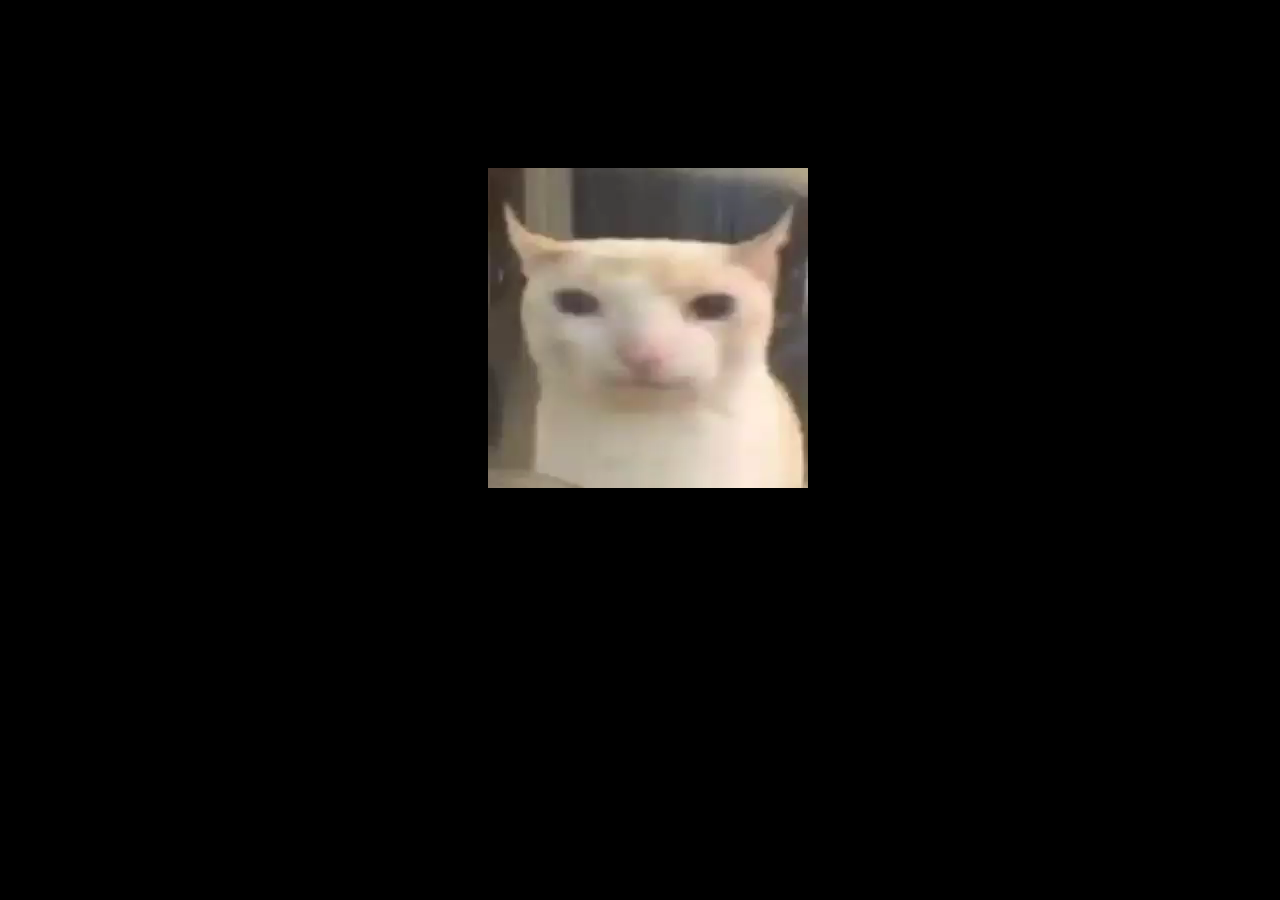
==== malokera.html @ 7f4af3d6 "malokera" ====
<!DOCTYPE html>
<html lang="en">
<head>
    <meta charset="UTF-8">
    <meta http-equiv="X-UA-Compatible" content="IE=edge">
    <meta name="viewport" content="width=device-width, initial-scale=1.0">
    <title>Document</title>
    <link rel="stylesheet" href="style.css">
</head>
<body>
    <video src="./Video.Guru_20220905_123618085.mp4" autoplay></video>
</body>
</html>
---- style.css ----
body{
   background-color: black;

 }

 h1{
    border: 4px dotted black;
    margin-left: 11em;
    margin-right: 10em;
    border-radius: 15%;
    background-color: red;
    padding-left: 7em;
    padding-right: 8em;
    width: 100px;
    margin-bottom: 8em;
 }

 h2{
    margin-top: 2em;
    margin-bottom: 2em;
    color: white;
    margin-left: 30em;
    margin-right: 30em;
    font-size: larger;

 }
 a{
    margin-left: 34em;
    margin-right: 37em;
    margin-top: 2em;

    
 }

 button{
    font-size: 2em;
    border: 20px double white;
 }

 video{
    margin-left: 30em;
    margin-right: 30em;
    margin-top: 10em;
 }
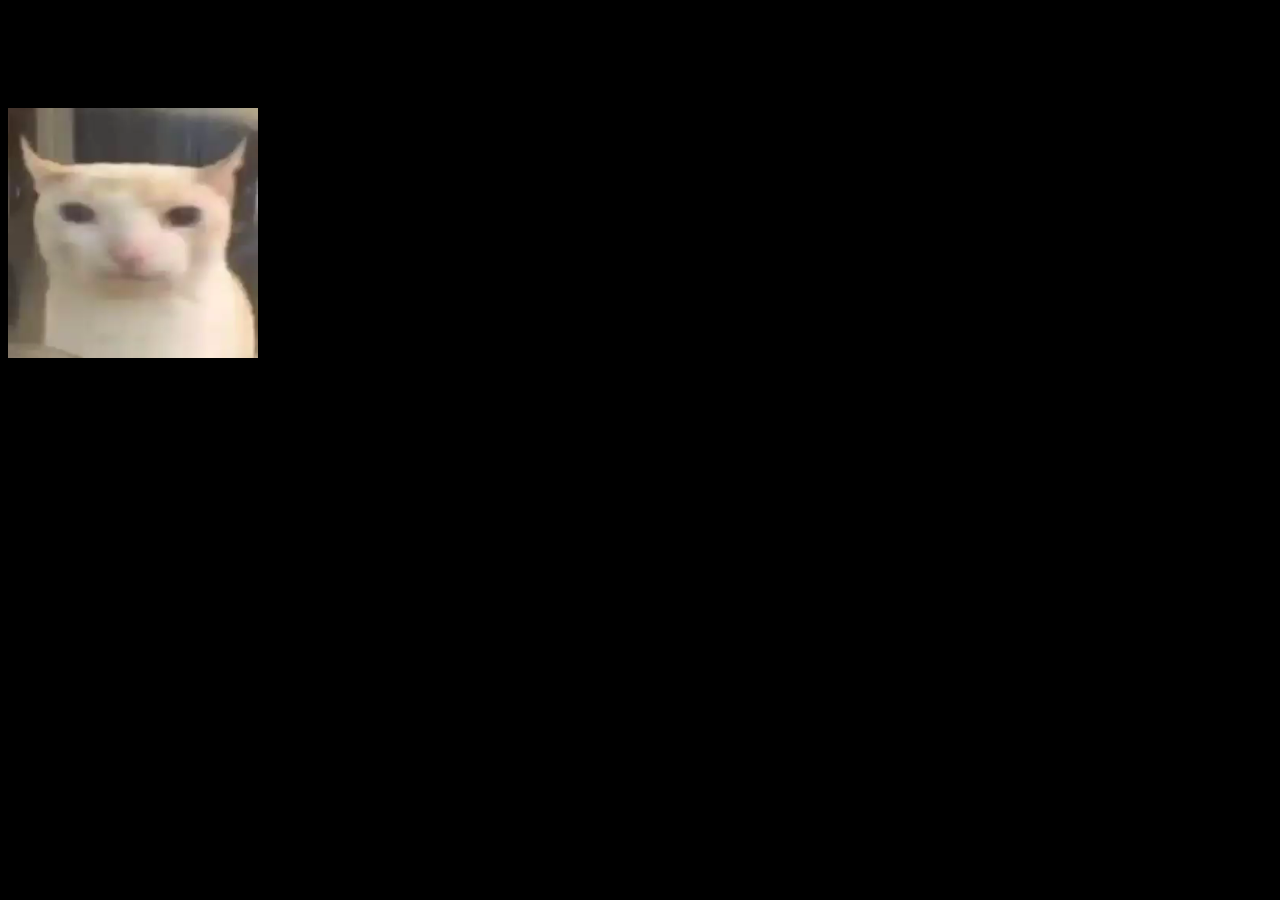
==== commit 4a449078: "adaptacion a telefono" ====
--- a/malokera.html
+++ b/malokera.html
@@ -7,7 +7,7 @@
     <title>Document</title>
     <link rel="stylesheet" href="style.css">
 </head>
-<body>
+<body id="20">
     <video src="./Video.Guru_20220905_123618085.mp4" autoplay></video>
 </body>
 </html>--- a/style.css
+++ b/style.css
@@ -1,44 +1,33 @@
  body{
    background-color: black;
-
  }
 
  h1{
     border: 4px dotted black;
-    margin-left: 11em;
-    margin-right: 10em;
     border-radius: 15%;
-    background-color: red;
-    padding-left: 7em;
-    padding-right: 8em;
-    width: 100px;
+    background-color: red; 
+    width: 200px;
     margin-bottom: 8em;
+    padding-left: 50px;
  }
 
  h2{
     margin-top: 2em;
     margin-bottom: 2em;
     color: white;
-    margin-left: 30em;
-    margin-right: 30em;
-    font-size: larger;
+    font-size: 20px;
+ }
 
- }
- a{
-    margin-left: 34em;
-    margin-right: 37em;
-    margin-top: 2em;
-
-    
- }
 
  button{
     font-size: 2em;
     border: 20px double white;
+    margin-left: 40px;
  }
 
+
  video{
-    margin-left: 30em;
-    margin-right: 30em;
-    margin-top: 10em;
+    margin-top: 100px;
+    width: 250px;
+
  }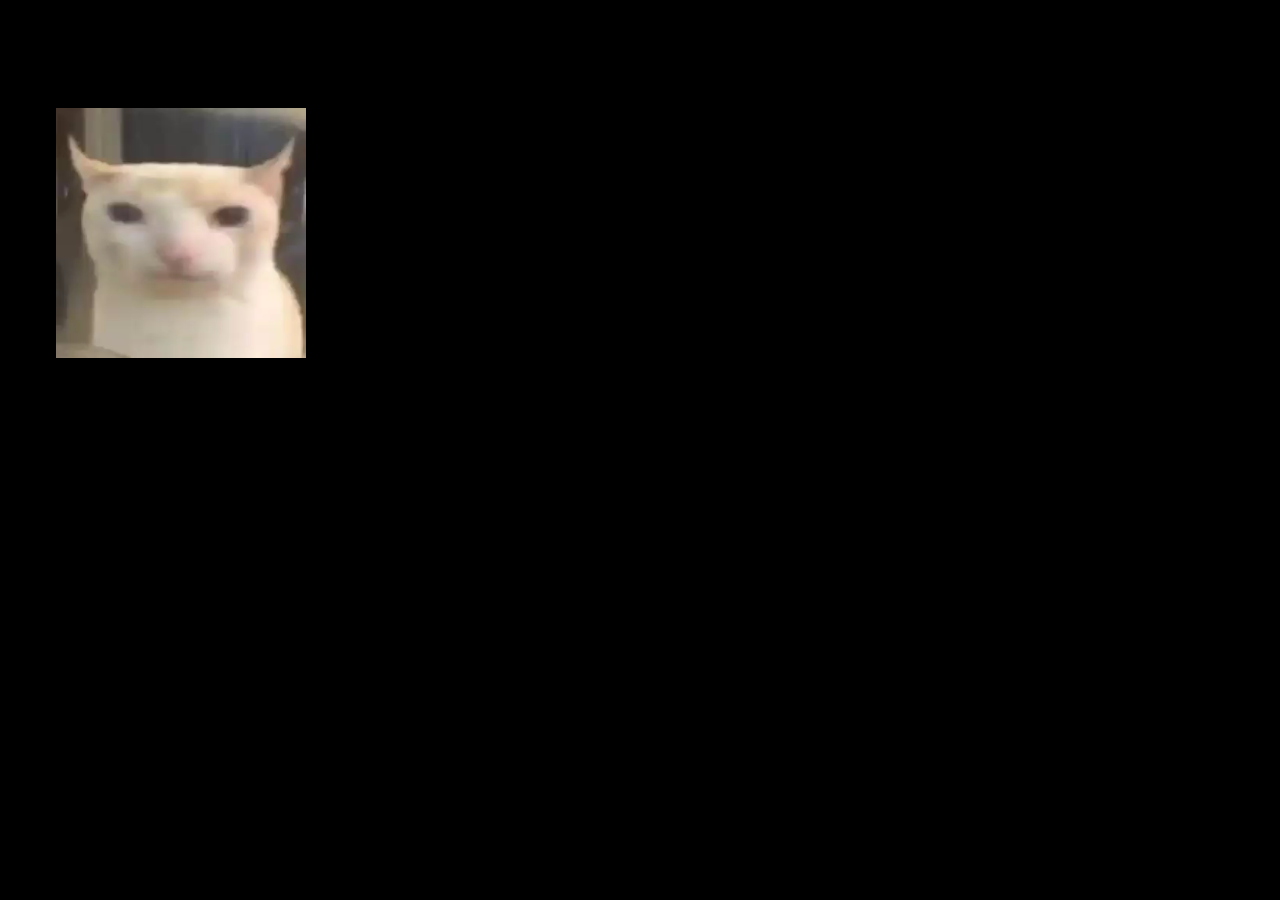
==== commit 4cce2df0: "final" ====
--- a/malokera.html
+++ b/malokera.html
@@ -8,6 +8,6 @@
     <link rel="stylesheet" href="style.css">
 </head>
 <body id="20">
-    <video src="./Video.Guru_20220905_123618085.mp4" autoplay></video>
+    <video src="./Video.Guru_20220905_123618085.mp4" autoplaay></video>
 </body>
 </html>--- a/style.css
+++ b/style.css
@@ -9,6 +9,7 @@
     width: 200px;
     margin-bottom: 8em;
     padding-left: 50px;
+    margin-left: 3.5em;
  }
 
  h2{
@@ -16,18 +17,20 @@
     margin-bottom: 2em;
     color: white;
     font-size: 20px;
+    margin-left: 5.5em;
  }
 
 
  button{
     font-size: 2em;
     border: 20px double white;
-    margin-left: 40px;
+    margin-left: 4.5em;
  }
 
 
  video{
     margin-top: 100px;
     width: 250px;
+    margin-left: 3em;
 
  }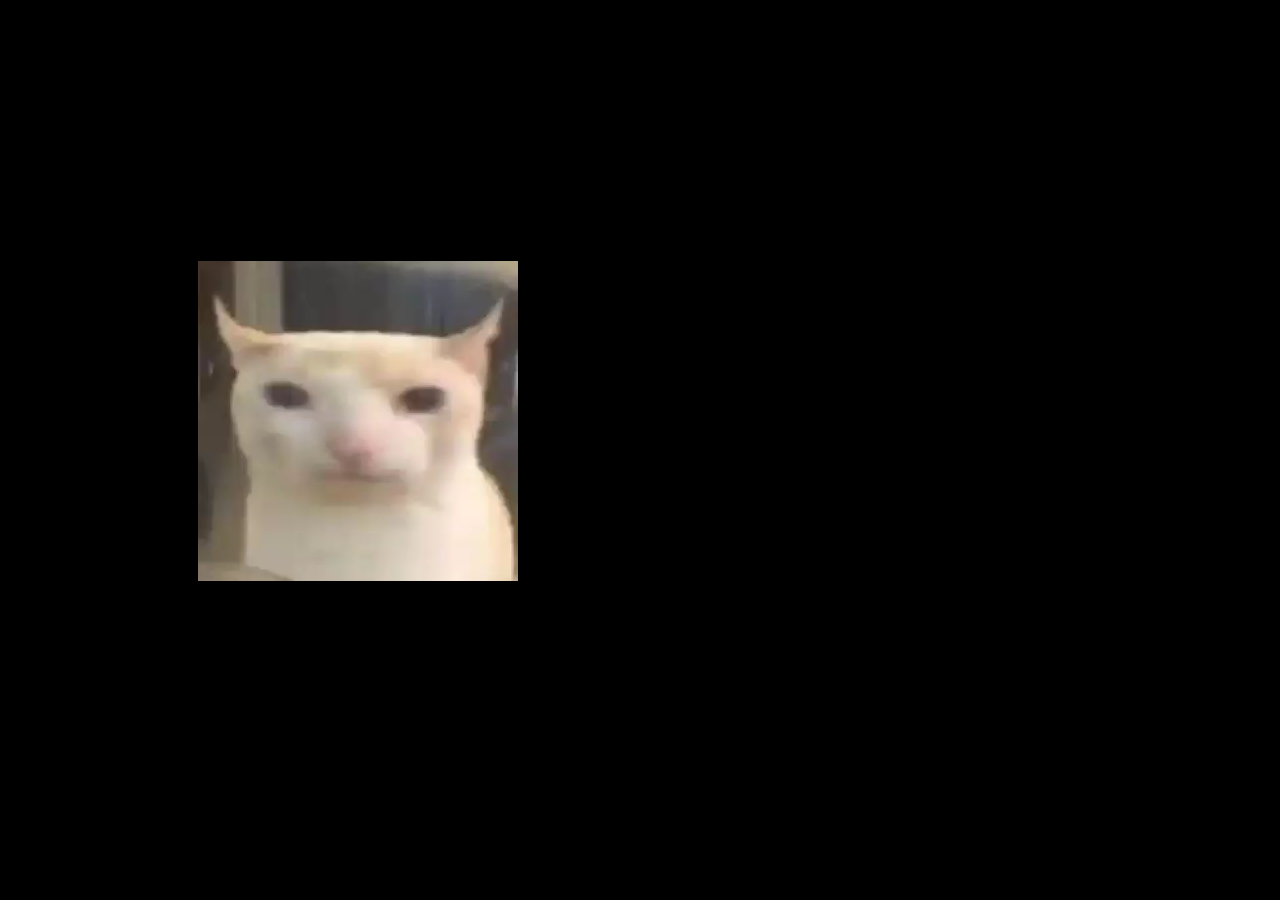
==== commit 5f42e297: "mejora" ====
--- a/malokera.html
+++ b/malokera.html
@@ -7,7 +7,7 @@
     <title>Document</title>
     <link rel="stylesheet" href="style.css">
 </head>
-<body id="20">
-    <video src="./Video.Guru_20220905_123618085.mp4" autoplaay></video>
+<body>
+    <video src="./Video.Guru_20220905_123618085.mp4" autoplay></video>
 </body>
 </html>--- a/style.css
+++ b/style.css
@@ -29,8 +29,7 @@
 
 
  video{
-    margin-top: 100px;
-    width: 250px;
-    margin-left: 3em;
+   margin-top: 20%;
+   margin-left: 15%;
 
  }